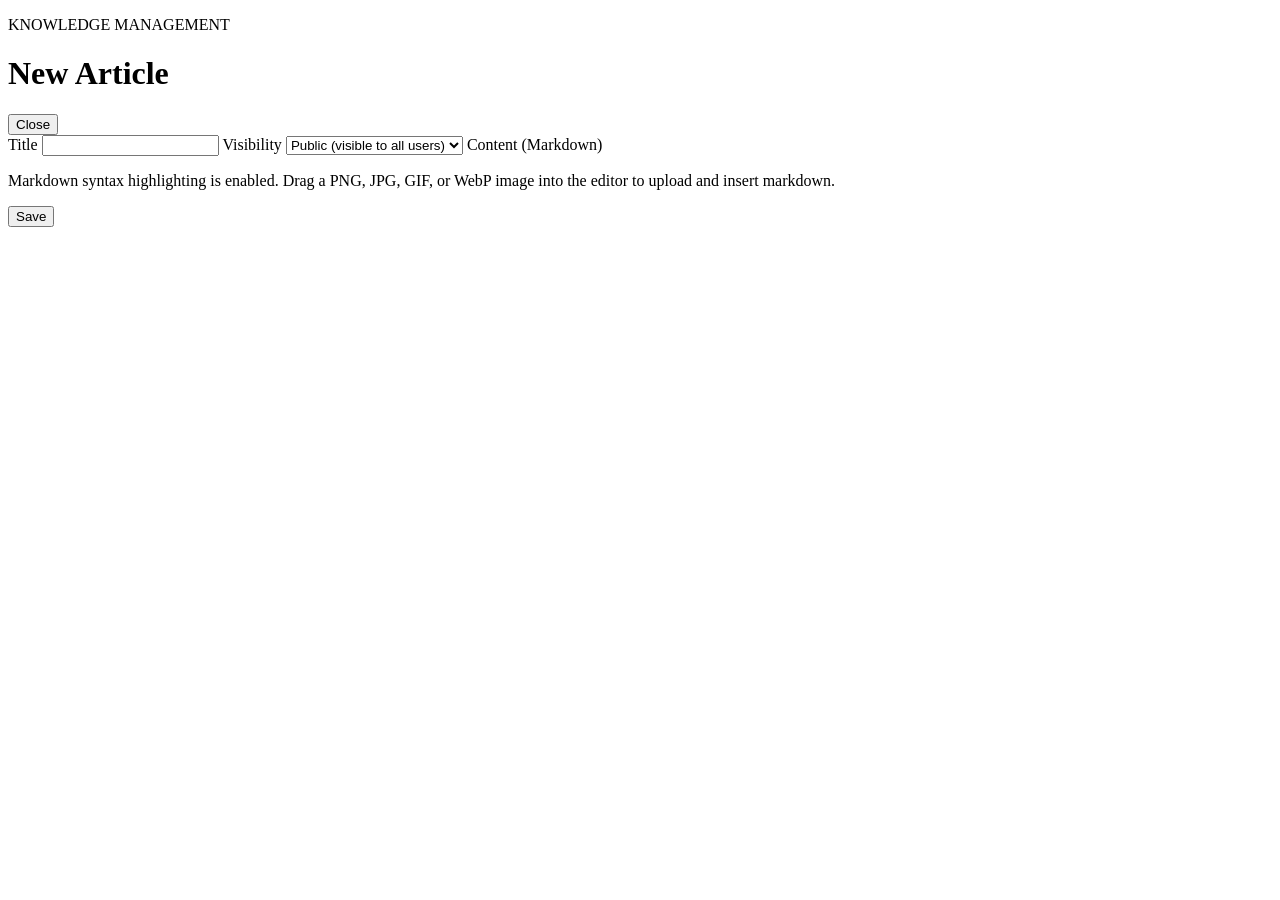
==== app/static/kb-editor.html @ 69850e67 "code editor refactor" ====
<!doctype html>
<html lang="en">
<head>
  <meta charset="UTF-8">
  <meta name="viewport" content="width=device-width, initial-scale=1.0">
  <title>Knowledgebase Editor</title>
  <link rel="stylesheet" href="/static/styles.css?v=20260407-2">
  <link rel="stylesheet" href="/static/codemirror.min.css">
</head>
<body class="kb-editor-standalone-body">
  <main class="kb-editor-standalone-shell card">
    <header class="kb-editor-standalone-header">
      <div>
        <p class="card-kicker">KNOWLEDGE MANAGEMENT</p>
        <h1 id="kb-window-title">New Article</h1>
      </div>
      <div class="actions" style="justify-content:flex-end;gap:0.5rem;">
        <button id="kb-window-close" type="button">Close</button>
      </div>
    </header>

    <div class="kb-editor-form">
      <label>
        Title
        <input id="kb-window-title-input" type="text" maxlength="200" required>
      </label>

      <label>
        Visibility
        <select id="kb-window-visibility">
          <option value="public">Public (visible to all users)</option>
          <option value="admin_only">Admin Only</option>
          <option value="company_assigned">Company Assigned</option>
          <option value="user_allowlist">User Allowlist</option>
        </select>
      </label>

      <label id="kb-window-customer-label" style="display:none;">
        Restrict to Property
        <select id="kb-window-customer-id">
          <option value="">-- Select a property --</option>
        </select>
      </label>

      <label>
        Content (Markdown)
        <div id="kb-window-editor-host"></div>
      </label>

      <p id="kb-window-upload-hint" class="muted kb-editor-upload-hint">Markdown syntax highlighting is enabled. Drag a PNG, JPG, GIF, or WebP image into the editor to upload and insert markdown.</p>

      <div class="kb-editor-actions">
        <button id="kb-window-save" type="button">Save</button>
        <button id="kb-window-delete" type="button" class="btn-danger" style="display:none;">Delete</button>
        <span id="kb-window-status" class="muted"></span>
      </div>
    </div>
  </main>

  <script src="/static/codemirror.min.js"></script>
  <script src="/static/codemirror-markdown.min.js"></script>
  <script src="/static/kb-editor-window.js" defer></script>
</body>
</html>
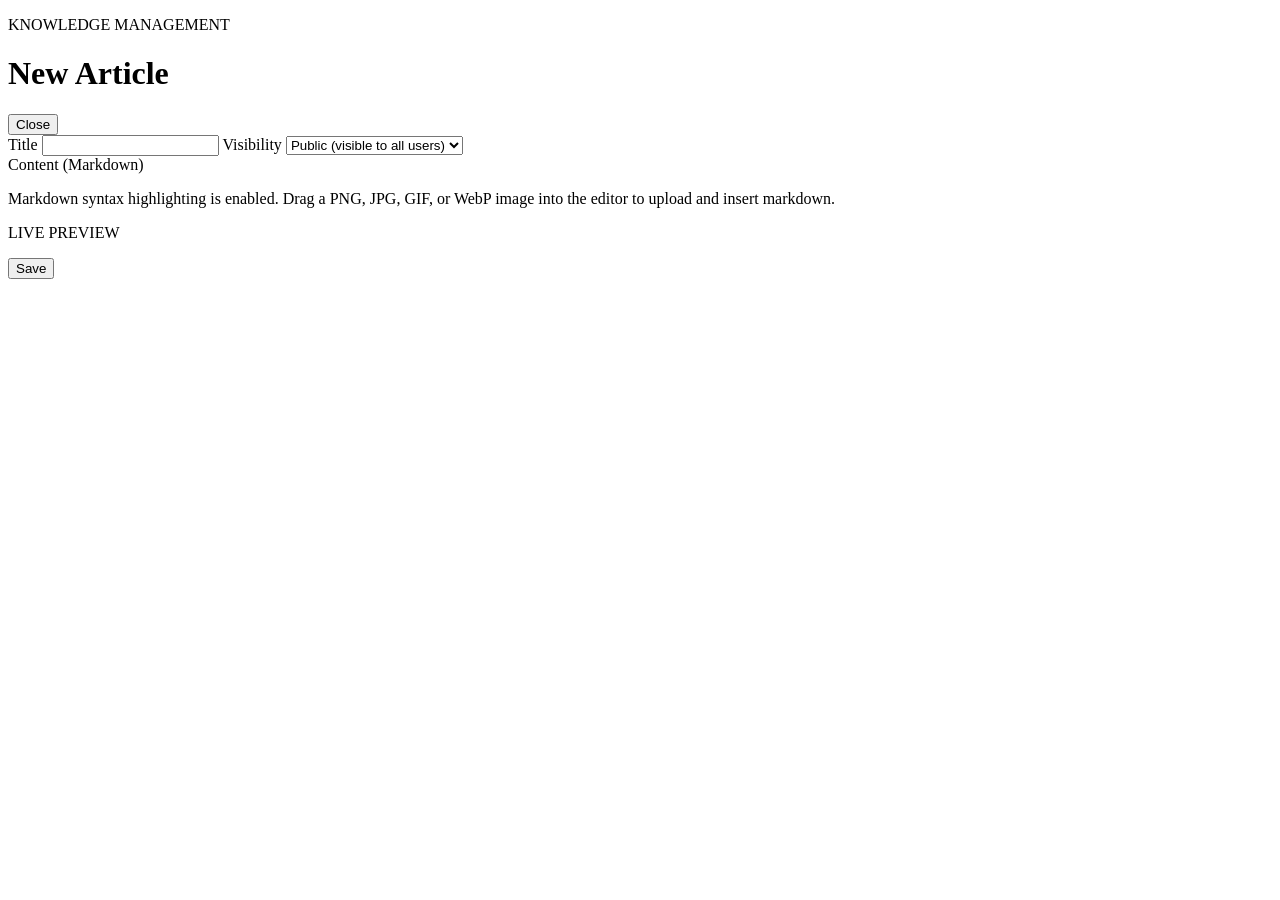
==== commit 939f2a9f: "live preview modal" ====
--- a/app/static/kb-editor.html
+++ b/app/static/kb-editor.html
@@ -42,12 +42,19 @@
         </select>
       </label>
 
-      <label>
-        Content (Markdown)
-        <div id="kb-window-editor-host"></div>
-      </label>
-
-      <p id="kb-window-upload-hint" class="muted kb-editor-upload-hint">Markdown syntax highlighting is enabled. Drag a PNG, JPG, GIF, or WebP image into the editor to upload and insert markdown.</p>
+      <div class="kb-window-split">
+        <section class="kb-window-pane">
+          <label>
+            Content (Markdown)
+            <div id="kb-window-editor-host"></div>
+          </label>
+          <p id="kb-window-upload-hint" class="muted kb-editor-upload-hint">Markdown syntax highlighting is enabled. Drag a PNG, JPG, GIF, or WebP image into the editor to upload and insert markdown.</p>
+        </section>
+        <section class="kb-window-pane kb-window-preview-pane">
+          <p class="card-kicker">LIVE PREVIEW</p>
+          <div id="kb-window-preview" class="kb-window-preview"></div>
+        </section>
+      </div>
 
       <div class="kb-editor-actions">
         <button id="kb-window-save" type="button">Save</button>
@@ -59,6 +66,7 @@
 
   <script src="/static/codemirror.min.js"></script>
   <script src="/static/codemirror-markdown.min.js"></script>
+  <script src="/static/marked.min.js"></script>
   <script src="/static/kb-editor-window.js" defer></script>
 </body>
 </html>
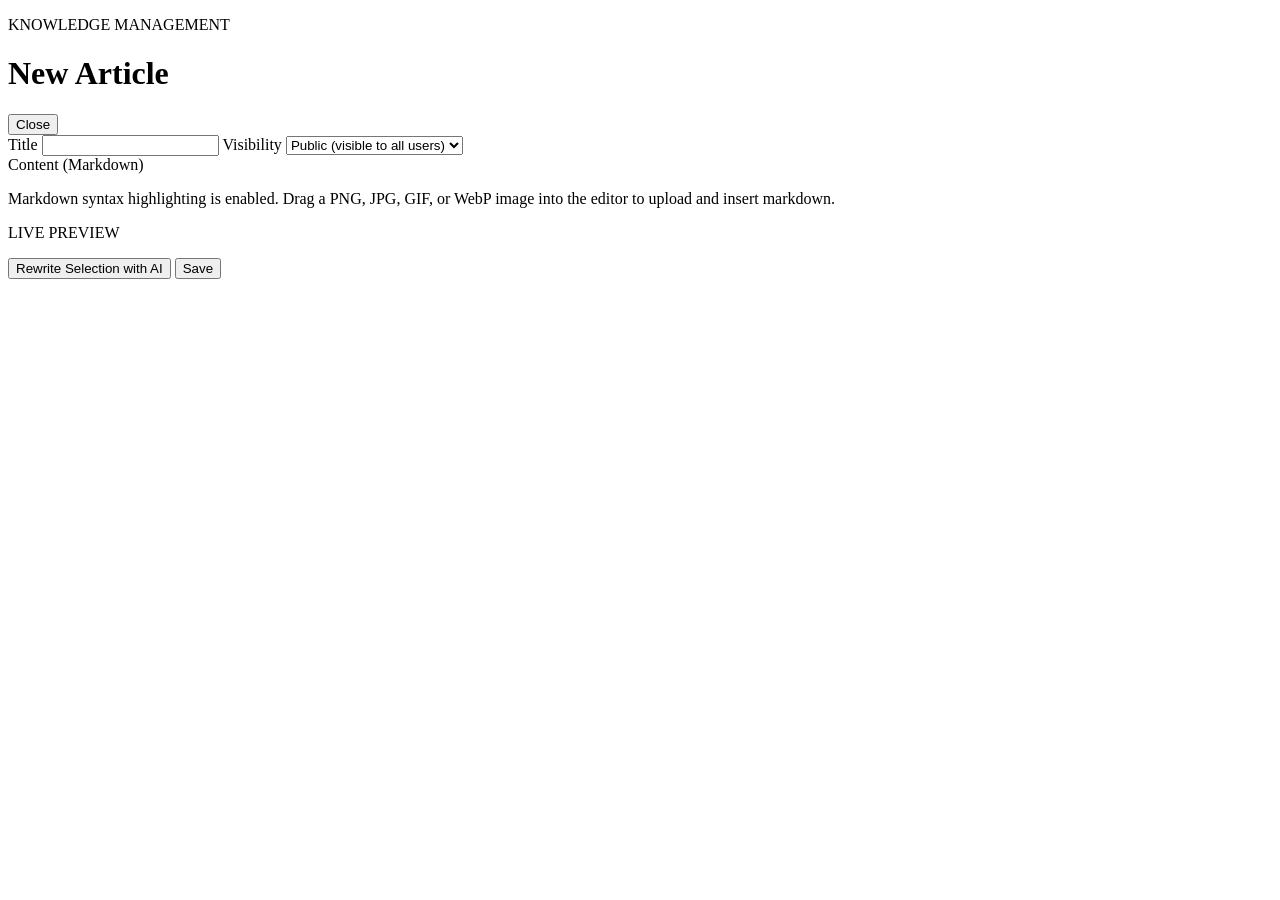
==== commit b5d71ead: "moved database files from root to /app/db/" ====
--- a/app/static/kb-editor.html
+++ b/app/static/kb-editor.html
@@ -57,6 +57,7 @@
       </div>
 
       <div class="kb-editor-actions">
+        <button id="kb-window-rewrite-selection" type="button">Rewrite Selection with AI</button>
         <button id="kb-window-save" type="button">Save</button>
         <button id="kb-window-delete" type="button" class="btn-danger" style="display:none;">Delete</button>
         <span id="kb-window-status" class="muted"></span>
